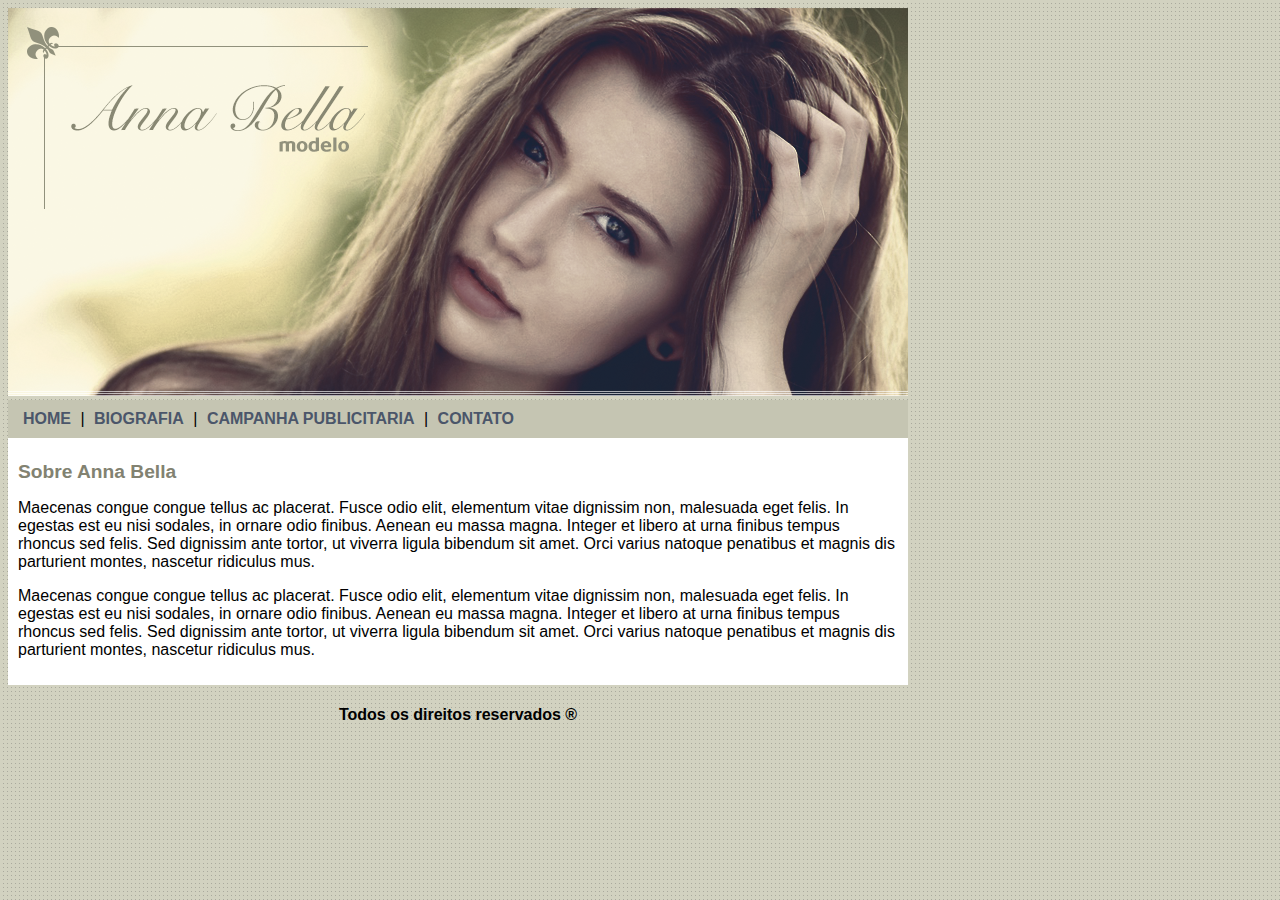
==== Projeto Anna Belle Oficial/Projeto CSS/index.html @ 3459bb42 "alteraçao geral dos arquivos e organizaçao" ====
<!DOCTYPE html>
<html lang="pt_br">
<head>
	<meta charset="utf-8">
	<title> anna bella official</title>
	<link rel="stylesheet"  type="text/css" href="estilo.css">
</head>
<body>
	<!--                     -- COMEÇO DO CONTEÚDO --                        -->
	<div id="principal">

			<img src="Css Externo/img/capa.png" alt="capa da  modelo"> <!-- [1] CAPA DA PAGINA-->

			<div id="menu"> <!-- [2] MENU DE NAVEGAÇÃO-->
					<a href="index.html">HOME</a>  |
					<a href="biografia.html">BIOGRAFIA</a>  |
					<a href="campanha-publicitaria.html">CAMPANHA PUBLICITARIA</a>  |
					<a href="contato.html">CONTATO</a> 

			</div>

			<div id="conteudo"><!-- [3] CONTEÚDO DA PAGINA-->
					<h1 id="Titulo-Conteudo">Sobre Anna Bella</h1>
					<p>Maecenas congue congue tellus ac placerat. Fusce odio elit, elementum vitae dignissim non, malesuada eget felis. In egestas est eu nisi sodales, in ornare odio finibus. Aenean eu massa magna. Integer et libero at urna finibus tempus rhoncus sed felis. Sed dignissim ante tortor, ut viverra ligula bibendum sit amet. Orci varius natoque penatibus et magnis dis parturient montes, nascetur ridiculus mus.</p>
					<p>Maecenas congue congue tellus ac placerat. Fusce odio elit, elementum vitae dignissim non, malesuada eget felis. In egestas est eu nisi sodales, in ornare odio finibus. Aenean eu massa magna. Integer et libero at urna finibus tempus rhoncus sed felis. Sed dignissim ante tortor, ut viverra ligula bibendum sit amet. Orci varius natoque penatibus et magnis dis parturient montes, nascetur ridiculus mus.</p>
			</div> <!-- [4] FINAL DO CONTEUDO-->

			<div id="rodape"><!-- CRÉDITOS E CONSIDERAÇÕES FINAIS-->
				<h4>Todos os direitos reservados ®</h4>
			<div><!-- CRÉDITOS E CONSIDERAÇÕES FINAIS-->
		</div>

	</div> 



</body>
</html>
---- Projeto Anna Belle Oficial/Projeto CSS/estilo.css ----
body /* CORPO PRINCIPAL  */
	{
		background: #d2d2c1 url('Css Externo/img/fundo.png');
		font:  16px Arial, sans-serif, Helvetica;
	}

#principal/*DIVISÃO PRINCIPAL, AONDE OUTRAS DIVS IRÃO RESPEITAR O TAMANHO*/

	{
		width: 900px;

	}

#menu/*MENU DE NAVEGAÇÃO*/

	{
		background: #c5c5b2;
		padding:  10px;

	}

a /*LINKS FORMATADOS*/

	{
		color: #4b566a;
		text-decoration: none;
		font-weight: bold;
		padding: 5px;
	}

#conteudo/*FUNDO DOS TEXTOS ABAIXO DA NAVEGAÇÃO*/

	{
		padding: 10px;
		background-color: white;
	}
#rodape/*RODAPÉ DA PAGINA*/

	{

		text-align: center;
	}
h1/*TITULO DO TEXTO DO CONTEUDO*/

	{
		color: #828271;
		font-size: 1.2em;
	}
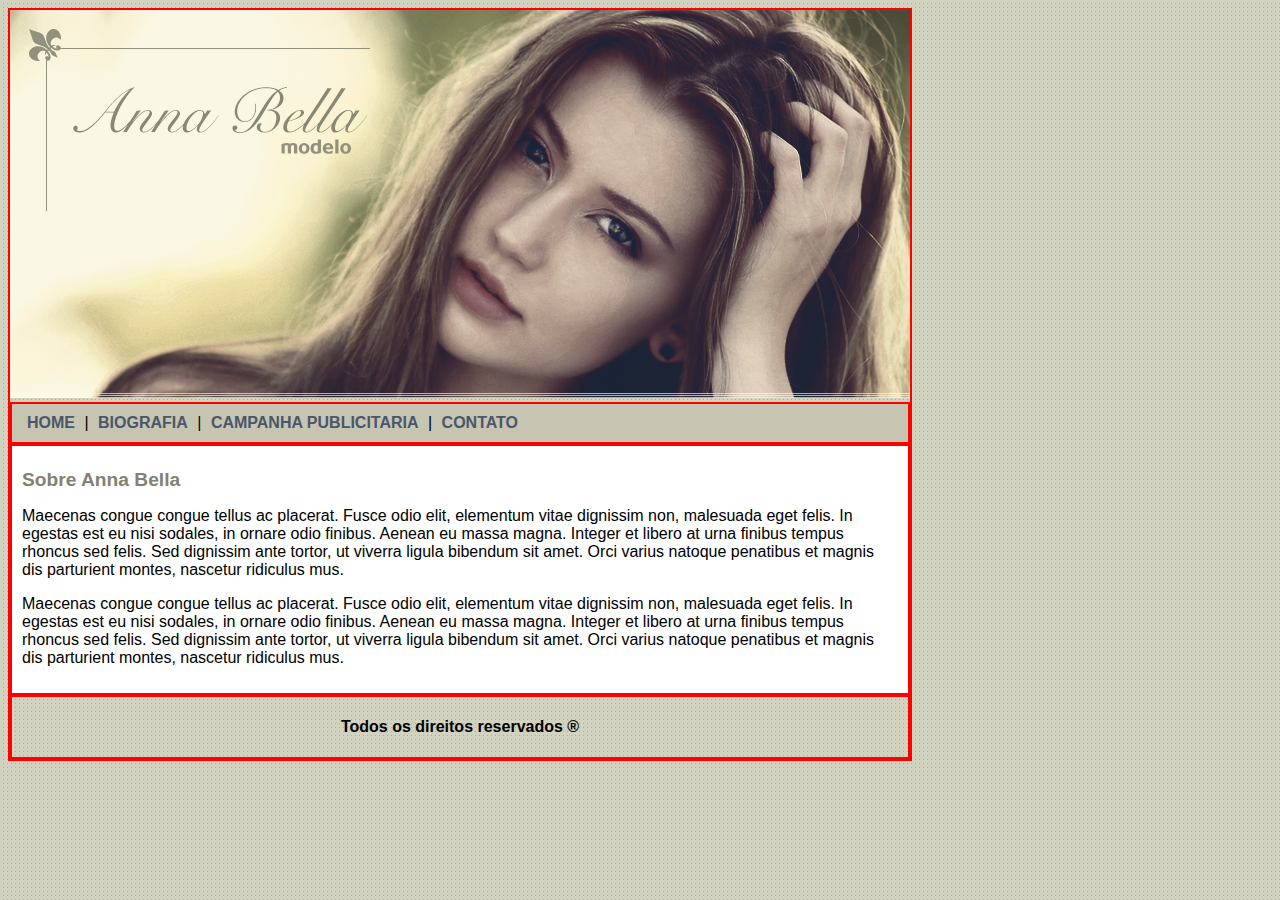
==== commit 2f246220: "alteraçao realizada" ====
--- a/Projeto Anna Belle Oficial/Projeto CSS/index.html
+++ b/Projeto Anna Belle Oficial/Projeto CSS/index.html
@@ -7,11 +7,11 @@
 </head>
 <body>
 	<!--                     -- COMEÇO DO CONTEÚDO --                        -->
-	<div id="principal">
+	<div id="principal" style="border: 2px solid red">
 
 			<img src="Css Externo/img/capa.png" alt="capa da  modelo"> <!-- [1] CAPA DA PAGINA-->
 
-			<div id="menu"> <!-- [2] MENU DE NAVEGAÇÃO-->
+			<div id="menu"style="border: 2px solid red"> <!-- [2] MENU DE NAVEGAÇÃO-->
 					<a href="index.html">HOME</a>  |
 					<a href="biografia.html">BIOGRAFIA</a>  |
 					<a href="campanha-publicitaria.html">CAMPANHA PUBLICITARIA</a>  |
@@ -19,13 +19,13 @@
 
 			</div>
 
-			<div id="conteudo"><!-- [3] CONTEÚDO DA PAGINA-->
+			<div id="conteudo"style="border: 2px solid red"><!-- [3] CONTEÚDO DA PAGINA-->
 					<h1 id="Titulo-Conteudo">Sobre Anna Bella</h1>
 					<p>Maecenas congue congue tellus ac placerat. Fusce odio elit, elementum vitae dignissim non, malesuada eget felis. In egestas est eu nisi sodales, in ornare odio finibus. Aenean eu massa magna. Integer et libero at urna finibus tempus rhoncus sed felis. Sed dignissim ante tortor, ut viverra ligula bibendum sit amet. Orci varius natoque penatibus et magnis dis parturient montes, nascetur ridiculus mus.</p>
 					<p>Maecenas congue congue tellus ac placerat. Fusce odio elit, elementum vitae dignissim non, malesuada eget felis. In egestas est eu nisi sodales, in ornare odio finibus. Aenean eu massa magna. Integer et libero at urna finibus tempus rhoncus sed felis. Sed dignissim ante tortor, ut viverra ligula bibendum sit amet. Orci varius natoque penatibus et magnis dis parturient montes, nascetur ridiculus mus.</p>
 			</div> <!-- [4] FINAL DO CONTEUDO-->
 
-			<div id="rodape"><!-- CRÉDITOS E CONSIDERAÇÕES FINAIS-->
+			<div id="rodape"style="border: 2px solid red"''><!-- CRÉDITOS E CONSIDERAÇÕES FINAIS-->
 				<h4>Todos os direitos reservados ®</h4>
 			<div><!-- CRÉDITOS E CONSIDERAÇÕES FINAIS-->
 		</div>
--- a/Projeto Anna Belle Oficial/Projeto CSS/estilo.css
+++ b/Projeto Anna Belle Oficial/Projeto CSS/estilo.css
@@ -4,12 +4,14 @@
 		font:  16px Arial, sans-serif, Helvetica;
 	}
 
+/*-----------------------------------------------------------------------------*/
 #principal/*DIVISÃO PRINCIPAL, AONDE OUTRAS DIVS IRÃO RESPEITAR O TAMANHO*/
 
 	{
 		width: 900px;
 
 	}
+/*-----------------------------------------------------------------------------*/
 
 #menu/*MENU DE NAVEGAÇÃO*/
 
@@ -18,6 +20,7 @@
 		padding:  10px;
 
 	}
+/*-----------------------------------------------------------------------------*/
 
 a /*LINKS FORMATADOS*/
 
@@ -27,6 +30,7 @@
 		font-weight: bold;
 		padding: 5px;
 	}
+/*-----------------------------------------------------------------------------*/
 
 #conteudo/*FUNDO DOS TEXTOS ABAIXO DA NAVEGAÇÃO*/
 
@@ -34,15 +38,24 @@
 		padding: 10px;
 		background-color: white;
 	}
+/*-----------------------------------------------------------------------------*/
+
 #rodape/*RODAPÉ DA PAGINA*/
 
 	{
 
 		text-align: center;
 	}
+/*-----------------------------------------------------------------------------*/
+
 h1/*TITULO DO TEXTO DO CONTEUDO*/
 
 	{
 		color: #828271;
 		font-size: 1.2em;
-	}+	}
+/*-----------------------------------------------------------------------------*/
+
+.imagens-campanha{ /*FORMATAÇÃO DAS IMAGENS DA CAMPANHA*/
+	border: 10px solid #c3c3ae;
+}